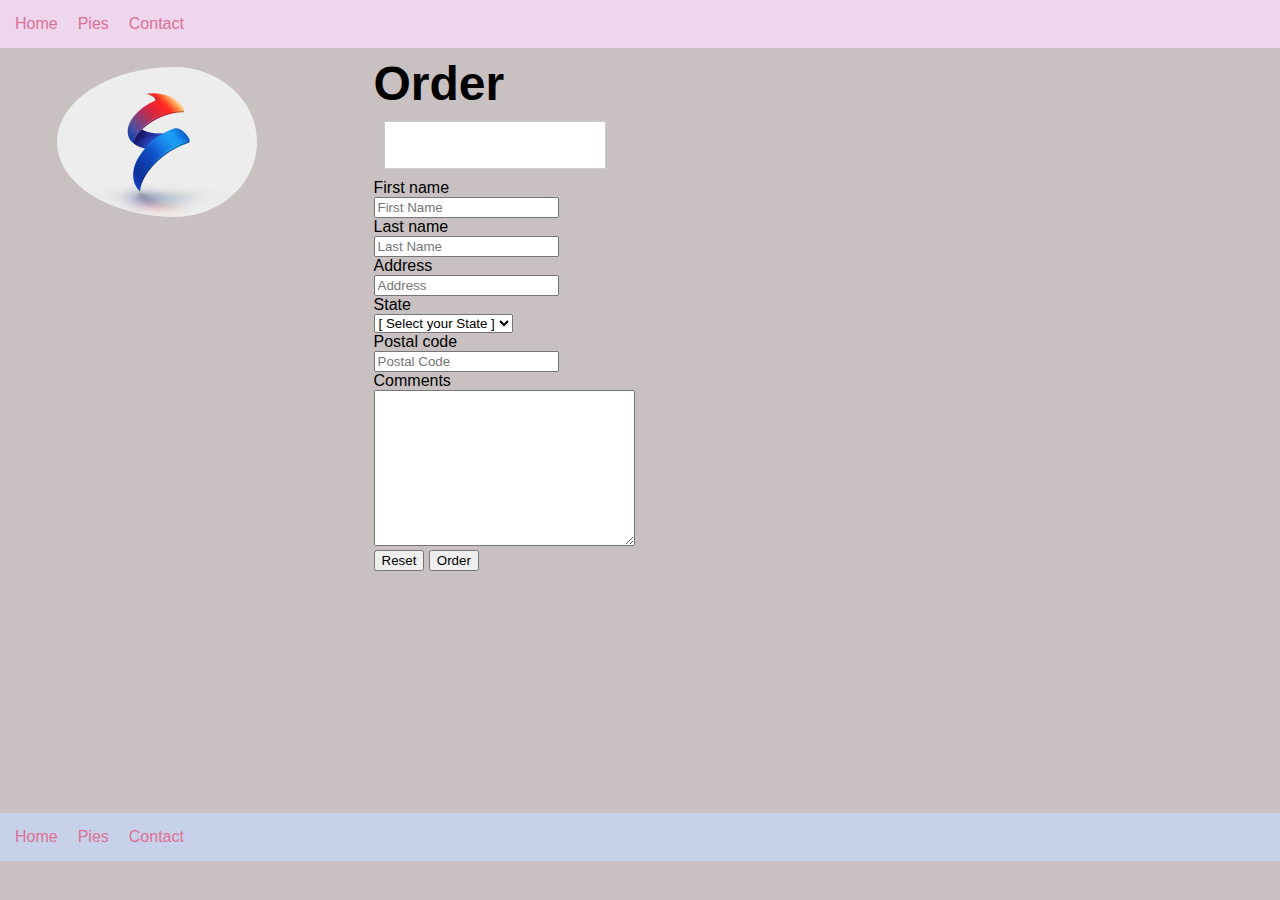
==== order.html @ 48a345d6 "add order form" ====
<!DOCTYPE html>
<html lang="en">
  <head>
    <meta charset="UTF-8" />
    <meta name="viewport" content="width=device-width, initial-scale=1.0" />
    <meta http-equiv="X-UA-Compatible" content="ie=edge" />
    <title>Order | Bethany's Pie Shop</title>
    <link rel="stylesheet" href="site.css" type="text/css" />
    <link rel="stylesheet" href="order.css" type="text/css" />
  </head>

  <body>
    <header>
      <nav>
        <ul>
          <li><a href="/">Home</a></li>
          <li><a href="pies.html">Pies</a></li>
          <li><a href="contact.html">Contact</a></li>
        </ul>
      </nav>
    </header>

    <main>
      <aside><img src="images/my-logo.png" alt="Bethany's Pie Shop" class="logo"/></aside> -->

       <article>
        
        <h1>Order</h1>

        <div class="pie">
          <img src="" />
          <div class="columns">
            <div class="title"></div>
            <div class="price"></div>
          </div>
          <p class="desc"></p>
        </div>

        <form action="http://localhost:7071/api/post" method="POST">
          <input type="hidden" id="pie-order" name="pie-order">
          <input type="hidden" id="location" name="location">

          <div class="input-group">
            <div><label for="first-name">First name</label></div>
            <div><input type="text" name="first-name" id="first-name" placeholder="First Name" /></div>
          </div>

          <div class="input-group">
            <div><label for="last-name">Last name</label></div>
            <div><input type="text" name="last-name" id="last-name" placeholder="Last Name" /></div>
          </div>

          <div class="input-group">
            <div><label for="address">Address</label></div>
            <div><input type="text" name="address" id="address" placeholder="Address" /></div>
          </div>

          <div class="input-group">
            <div><label for="state">State</label></div>
            <div>
              <select name="state" id="state">
                <option value="" selected>[ Select your State ]</option>
                <option value="Alabama">Alabama</option>
                <option value="Alaska">Alaska</option>
                <option value="Arizona">Arizona</option>
                <option value="Arkansas">Arkansas</option>
                <option value="California">California</option>
                <option value="Colorado">Colorado</option>
                <option value="Connecticut">Connecticut</option>
                <option value="Delaware">Delaware</option>
                <option value="Florida">Florida</option>
                <option value="Georgia">Georgia</option>
                <option value="Hawaii">Hawaii</option>
                <option value="Idaho">Idaho</option>
                <option value="Illinois">Illinois</option>
                <option value="Indiana">Indiana</option>
                <option value="Iowa">Iowa</option>
                <option value="Kansas">Kansas</option>
                <option value="Kentucky">Kentucky</option>
                <option value="Louisiana">Louisiana</option>
                <option value="Maine">Maine</option>
                <option value="Maryland">Maryland</option>
                <option value="Massachusetts">Massachusetts</option>
                <option value="Michigan">Michigan</option>
                <option value="Minnesota">Minnesota</option>
                <option value="Mississippi">Mississippi</option>
                <option value="Missouri">Missouri</option>
                <option value="Montana">Montana</option>
                <option value="Nebraska">Nebraska</option>
                <option value="Nevada">Nevada</option>
                <option value="New Hampshire">New Hampshire</option>
                <option value="New Jersey">New Jersey</option>
                <option value="New Mexico">New Mexico</option>
                <option value="New York">New York</option>
                <option value="North Carolina">North Carolina</option>
                <option value="North Dakota">North Dakota</option>
                <option value="Ohio">Ohio</option>
                <option value="Oklahoma">Oklahoma</option>
                <option value="Oregon">Oregon</option>
                <option value="Pennsylvania">Pennsylvania</option>
                <option value="Rhode Island">Rhode Island</option>
                <option value="South Carolina">South Carolina</option>
                <option value="South Dakota">South Dakota</option>
                <option value="Tennessee">Tennessee</option>
                <option value="Texas">Texas</option>
                <option value="Utah">Utah</option>
                <option value="Vermont">Vermont</option>
                <option value="Virginia">Virginia</option>
                <option value="Washington">Washington</option>
                <option value="West Virginia">West Virginia</option>
                <option value="Wisconsin">Wisconsin</option>
                <option value="Wyoming">Wyoming</option>
              </select>
            </div>
          </div>

          <div class="input-group">
            <div><label for="postal-code">Postal code</label></div>
            <div><input type="text" name="postal-code" id="postal-code" placeholder="Postal Code" /></div>
          </div>

          <div class="input-group">
            <div><label for="comments">Comments</label></div>
            <div>
              <textarea
                name="comments"
                id="comments"
                cols="30"
                rows="10"
              ></textarea>
            </div>
          </div>

          <input type="reset" value="Reset" />
          <input type="submit" value="Order" />
        </form>
      </article>
    </main>
    <footer>
      <nav>
        <ul>
          <li><a href="/">Home</a></li>
          <li><a href="pies.html">Pies</a></li>
          <li><a href="contact.html">Contact</a></li>
        </ul>
      </nav>
    </footer>
    
  </body>
</html>
---- site.css ----
* {
  margin: 0;
}

html,body {
  height: 100%;
}

h1{
  font-size: 3em;
  margin-top: 0.5em;
}

body {
  font-family: Arial, Helvetica, sans-serif;
  background-color: rgb(201, 193, 193);
}

header {
  background-color: rgb(239, 214, 239);
  display: block;
  position: fixed;
  top: 0;
  left: 0;
  width: 100%;
  padding: 15px;
  
}
footer {
  background-color: rgb(200, 209, 234);
  display: block;
  /* position: fixed; */
  width: 100%;
  padding: 15px;
}
nav a:hover, a:focus, a:active,
nav a:link {
  text-decoration: none;
  color: palevioletred;
}

nav > ul {
 display: flex;
  gap: 10px 20px;
 list-style: none;
 padding: 0;
 list-style: none;
}


/* OR */

/* nav > ul li {
  display: inline-block;
  margin: 0 5px  0 5px;
  padding: 0;
  list-style: none;
} */


aside, article {
  padding: 2em
}

aside {
  text-align: center;
}

article {
width: 75%;
}

img[src="images/banner2.jpeg"]{
  max-width: 100%;
}

.sub-title {
  background-color: white;
  font-size: 1.5em;
  padding: 10px;
}


p {
margin: .5em 0 .5em 0;
}

.logo {
  border-radius: 50%; 
  width: 200px;
  padding: 35px;
  padding-left: 0;
}

main {
 display: block; 
 background-image: url("images/background.png");
 min-height: 85%;
 padding-right: 3em;
 padding-bottom: 3em;
}

.columns {
  display: flex;
  
}

@media  only screen and (min-width:768px) {
  
  main{
    display: flex;
  }

  aside{
    margin-left: 2%;
  }

  .desktop {
    display: flex;
    margin-top: 40px;
  }
}

/* pies  */

.pie{
 
  width: 200px;
  padding: 10px;
  margin: 10px;
  background-color: white;
  border: 1px solid #ccc;
}

.pie img {
  width: 100%;
}

.pie .title {
  font-weight: bold;
}

.pie .columns {
  width: 100%;
}

.pie .price {
  text-align: right;
}

.pie .columns div {
  width: 50%;
}

.pie button {
  background-color: palevioletred;
  padding: 10px;
  border: 1px solid #ccc;
  border-radius: 10%;
  color: white;
}
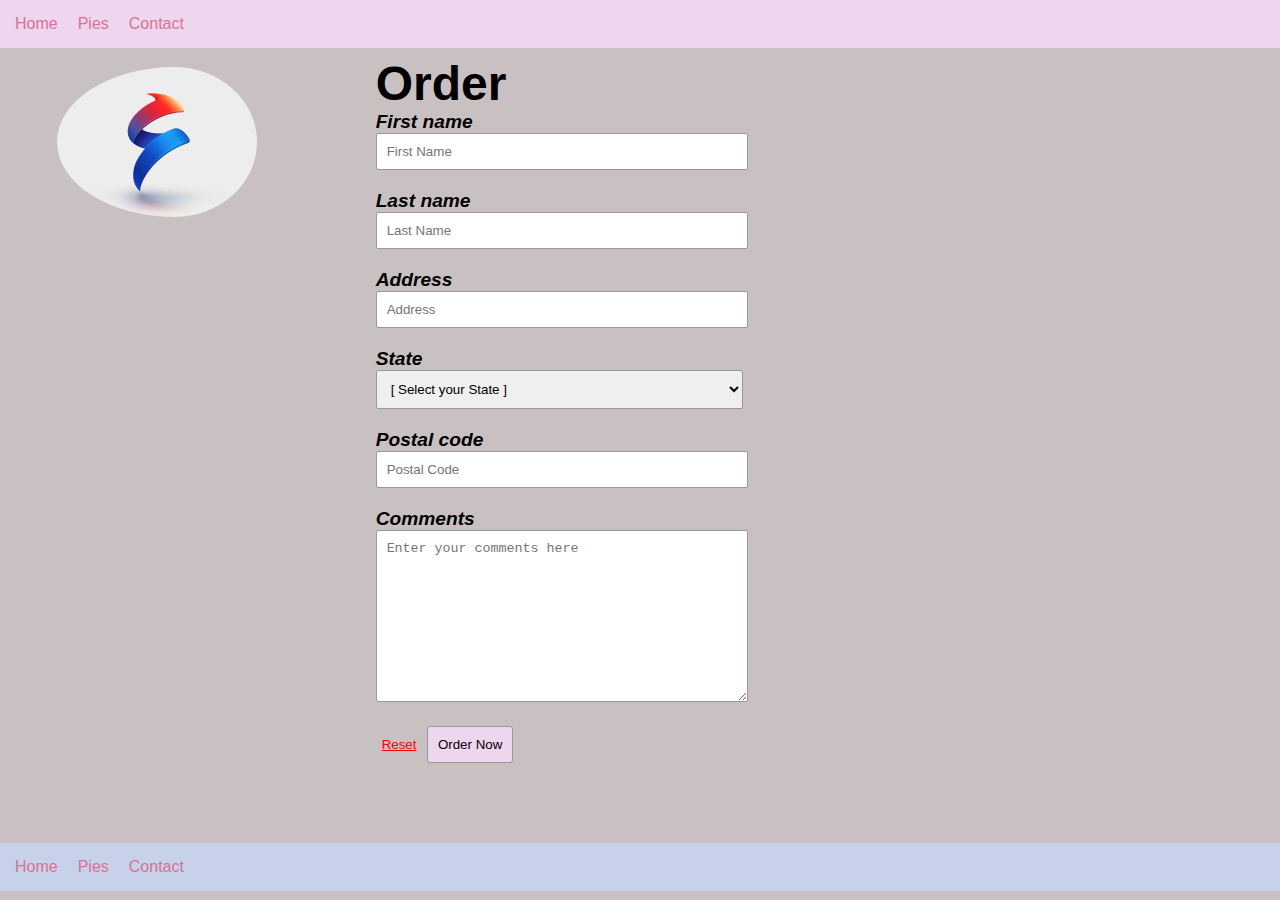
==== commit 202c69d2: "update styling" ====
--- a/order.html
+++ b/order.html
@@ -27,14 +27,14 @@
         
         <h1>Order</h1>
 
-        <div class="pie">
+        <!-- <div class="pie">
           <img src="" />
           <div class="columns">
             <div class="title"></div>
             <div class="price"></div>
           </div>
           <p class="desc"></p>
-        </div>
+        </div> -->
 
         <form action="http://localhost:7071/api/post" method="POST">
           <input type="hidden" id="pie-order" name="pie-order">
@@ -122,17 +122,12 @@
           <div class="input-group">
             <div><label for="comments">Comments</label></div>
             <div>
-              <textarea
-                name="comments"
-                id="comments"
-                cols="30"
-                rows="10"
-              ></textarea>
+              <textarea name="comments" id="comments" cols="30" rows="10" placeholder="Enter your comments here"></textarea>
             </div>
           </div>
 
           <input type="reset" value="Reset" />
-          <input type="submit" value="Order" />
+          <input type="submit" value="Order Now" />
         </form>
       </article>
     </main>
--- a/site.css
+++ b/site.css
@@ -159,4 +159,3 @@
   border-radius: 10%;
   color: white;
 }
-
--- a/order.css
+++ b/order.css
@@ -0,0 +1,52 @@
+@media only screen and (min-width: 768px) {
+  article {
+    width: 350px;
+  }
+}
+
+.pie {
+  margin-bottom: 20px;
+  width: 100%;
+  border-radius: 2px;
+}
+
+.input-group {
+  margin-bottom: 20px;
+}
+
+.input-group input,
+.input-group textarea {
+  padding: 10px;
+  border: solid 1px #999;
+  border-radius: 2px;
+  width: 100%;
+}
+
+.input-group select{
+  width: 105%;
+  padding: 10px;
+  border: solid 1px #999;
+  border-radius: 2px;
+}
+
+label {
+  font-weight: 600;
+  font-style: oblique;
+  font-size: larger;
+}
+
+input[type="reset"] {
+  background: transparent;
+  color: red;
+  border: 0;
+  text-decoration: underline;
+  cursor: pointer;
+}
+
+input[type="submit"] {
+  border: solid 1px #999;
+  border-radius: 3px;
+  padding: 10px;
+  background-color: rgb(239, 214, 239);
+  cursor: pointer;
+}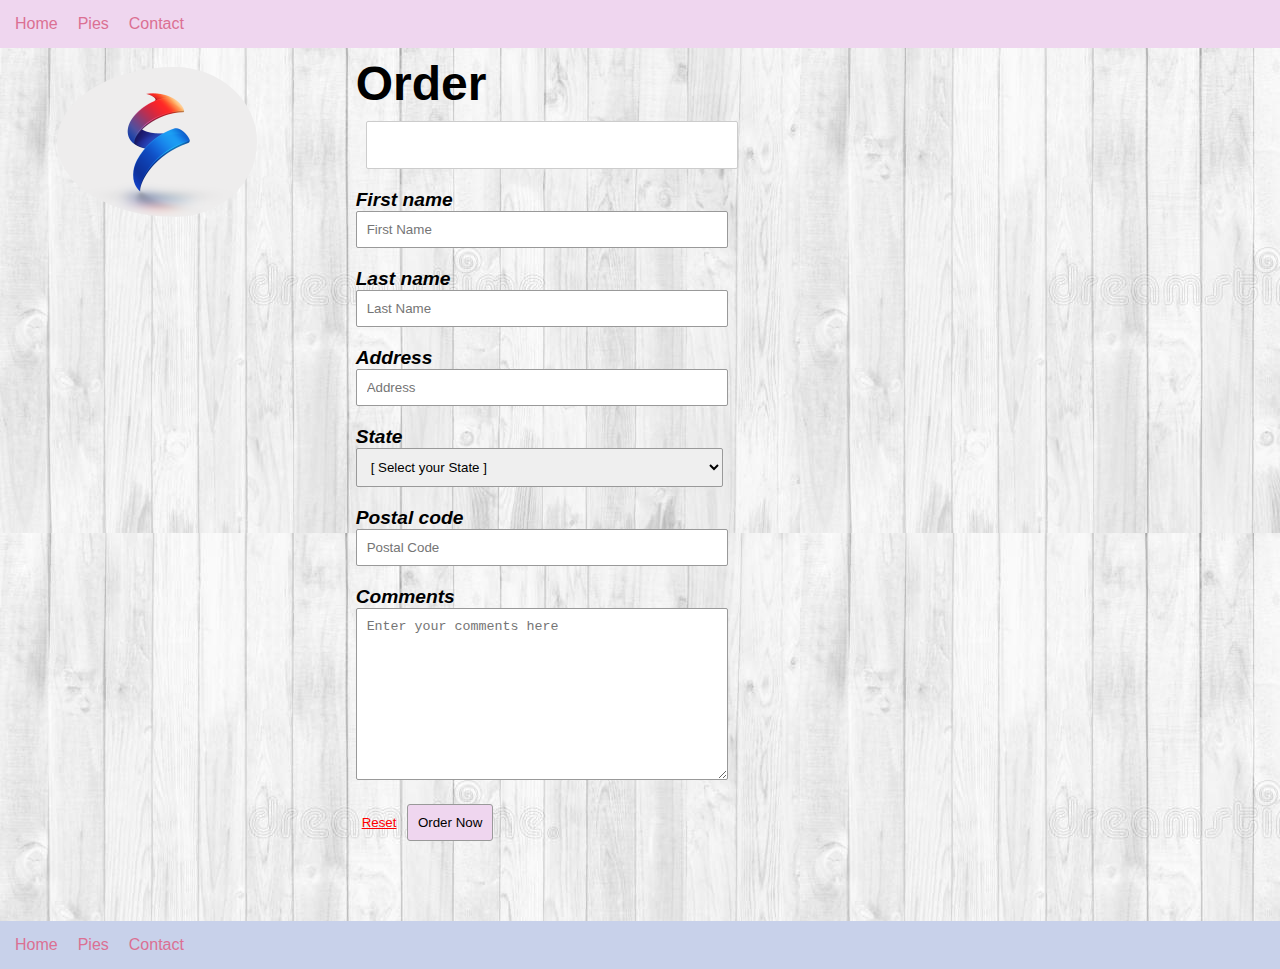
==== commit 39f43d94: "add images to images file" ====
--- a/order.html
+++ b/order.html
@@ -4,7 +4,7 @@
     <meta charset="UTF-8" />
     <meta name="viewport" content="width=device-width, initial-scale=1.0" />
     <meta http-equiv="X-UA-Compatible" content="ie=edge" />
-    <title>Order | Bethany's Pie Shop</title>
+    <title>Order | My Pie Shop</title>
     <link rel="stylesheet" href="site.css" type="text/css" />
     <link rel="stylesheet" href="order.css" type="text/css" />
   </head>
@@ -21,22 +21,22 @@
     </header>
 
     <main>
-      <aside><img src="images/my-logo.png" alt="Bethany's Pie Shop" class="logo"/></aside> -->
+      <aside><img src="images/my-logo.png" alt="Bethany's Pie Shop" class="logo"/></aside>
 
        <article>
         
         <h1>Order</h1>
-
-        <!-- <div class="pie">
+ 
+        <div class="pie"> 
           <img src="" />
           <div class="columns">
             <div class="title"></div>
             <div class="price"></div>
           </div>
-          <p class="desc"></p>
-        </div> -->
+          <p class="descr"></p>
+        </div>
 
-        <form action="http://localhost:7071/api/post" method="POST">
+        <form action="http://localhost:3000/posts" method="POST">
           <input type="hidden" id="pie-order" name="pie-order">
           <input type="hidden" id="location" name="location">
 
@@ -48,7 +48,7 @@
           <div class="input-group">
             <div><label for="last-name">Last name</label></div>
             <div><input type="text" name="last-name" id="last-name" placeholder="Last Name" /></div>
-          </div>
+          </div> 
 
           <div class="input-group">
             <div><label for="address">Address</label></div>
@@ -140,6 +140,52 @@
         </ul>
       </nav>
     </footer>
-    
   </body>
+  <script>
+    window.addEventListener("DOMContentLoaded", function(e){
+
+      let locationBox = document.querySelector("#location");
+
+      let location = {
+        latitude: "unknown",
+        longitude: "unknown"
+      };
+
+      window.navigator.geolocation.getCurrentPosition(
+        function(position){
+          location = {
+            latitude: position.coords.latitude,
+            longitude: position.coords.longitude
+          };
+          locationBox.value = JSON.stringify(location);
+        },
+        function(error){
+          locationBox.value = JSON.stringify(location);
+        });
+
+      const order = localStorage.getItem("order");
+
+      if (order) {
+        const pieOrder = JSON.parse(order);
+        
+
+        const orderInput = document.querySelector("#pie-order");
+        orderInput.value = order;
+
+        const pie = document.querySelector(".pie");
+
+        const title = pie.querySelector(".title");
+        const price = pie.querySelector(".price");
+        const descr = pie.querySelector(".descr");
+
+        title.innerText = pieOrder.title;
+        price.innerText = pieOrder.price;
+        descr.innerText = pieOrder.descr;
+
+        const img = pie.querySelector("img")
+        img.setAttribute("src", `images/${pieOrder.id}.png`);
+        img.setAttribute("alt", pieOrder.title);
+      }
+    });
+  </script>
 </html>
--- a/site.css
+++ b/site.css
@@ -13,7 +13,7 @@
 
 body {
   font-family: Arial, Helvetica, sans-serif;
-  background-color: rgb(201, 193, 193);
+  /* background-color: rgb(201, 193, 193); */
 }
 
 header {
@@ -67,7 +67,7 @@
 }
 
 article {
-width: 75%;
+width: 50%;
 }
 
 img[src="images/banner2.jpeg"]{
@@ -94,7 +94,8 @@
 
 main {
  display: block; 
- background-image: url("images/background.png");
+
+ background-image: url("images/white-wood-background.jpeg");
  min-height: 85%;
  padding-right: 3em;
  padding-bottom: 3em;
@@ -136,6 +137,11 @@
   width: 100%;
 }
 
+img[src="images/apple-handspie.jpeg"]{
+  height: 80px;
+  width: 100%;
+}
+
 .pie .title {
   font-weight: bold;
 }
